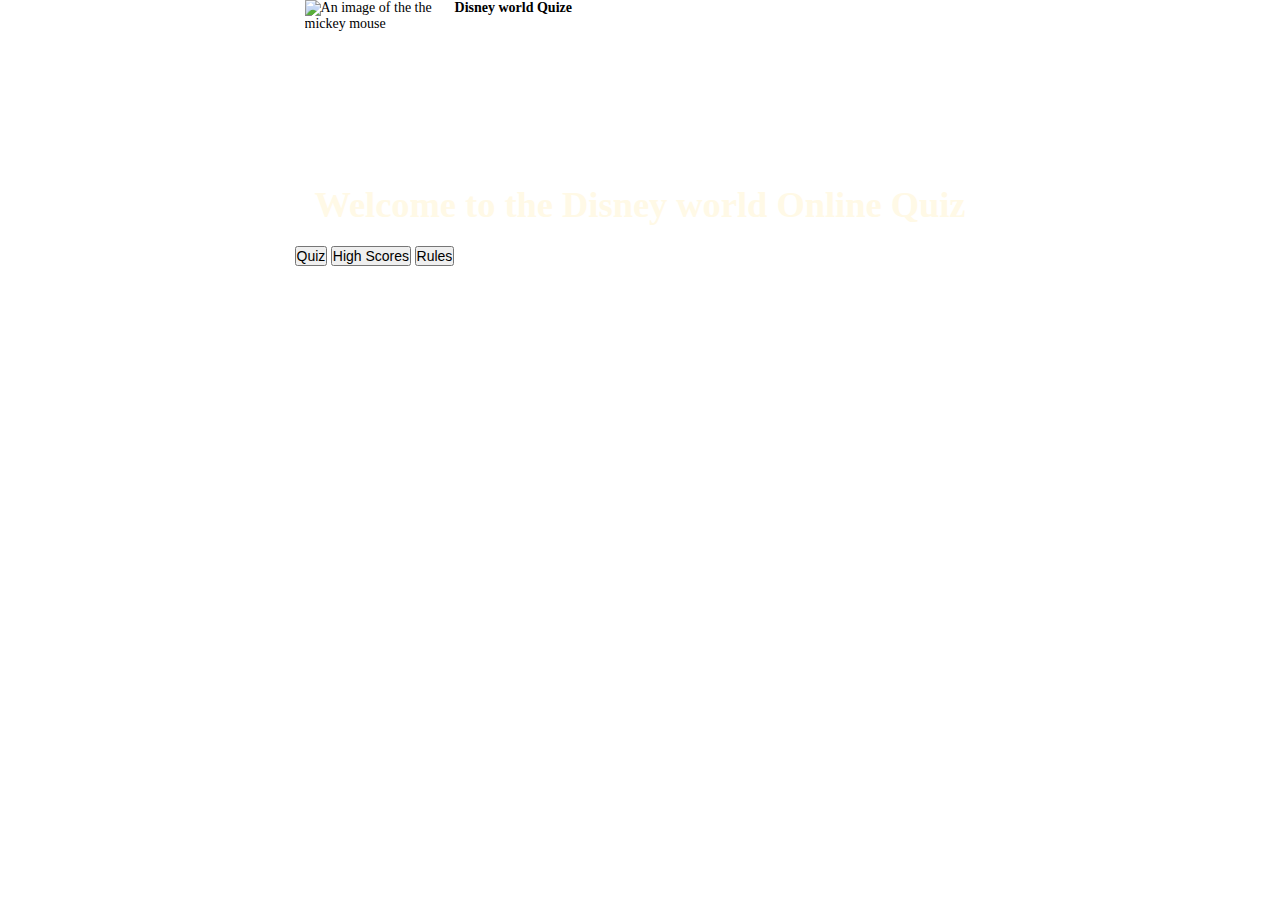
==== index.html @ a8072010 "add a style on header logo" ====
<!DOCTYPE html>
<html lang="en">
<head>
    <meta charset="UTF-8">
    <meta http-equiv="X-UA-Compatible" content="IE=edge">
    <meta name="viewport" content="width=device-width, initial-scale=1.0">
    <title>Document</title>
    <link rel="stylesheet" href="style.css">
</head>
<body>
    <main>
        <header>
            <img class="header-logo" src="https://www.thesecretobsession.com/wp-content/uploads/2016/11/Walt-Disney-Logo.png" alt="An image of the the mickey mouse" height="150" width="150">
            <h1> Disney world Quize</h1>
        </header>
        <!-- home quiz screen-->
        <section class="quiz-home" id="quiz-section">
            <div class="info-bar">
                <div>
                    <i class="fab fa-fort-awesome home-button "></i>
                </div>
                <div class="audio-icon-button">
                    <i class="fas fa-volume-mute audio-off "></i>
                    <i class="fas fa-volume-up audio-on hide"></i>
                </div>
                <div class="quiz-home-container">
                    <div class="quiz-text">
                        <h2>Welcome to the Disney world Online Quiz</h2>
                </div>
                <div class="home-btn-container">
                    <button class="btn enter-quiz-btn" id="quiz-button">Quiz</button>
                    <button class="btn highscores-button" id="highscores-btn">High Scores</button>
                    <button id="rules-btn" class="btn rules-button">Rules</button>
                </div>
            </div>
            <!-- Start of rules screen-->

        </section>

    </main>
       
    
</body>
</html>
---- style.css ----
/* Font style */

@import url('https://fonts.googleapis.com/css2?family=Cinzel:wght@500&family=Prata&display=swap');

/* Global styles */

*{
    margin: 0;
    padding: 0;
    box-sizing: border-box;
    font-size: 14px;
}

html {
    background: url("../image/Magic-Kingdom.webp") no-repeat center center fixed;
    background-size: cover;
}
main{
    display: grid;
    align-self: center;
    grid-gap: 1rem;
    justify-content: center;
}
h2{
    font-size: 2.6rem;
    text-align: center;
    padding: 20px 20px;
    color: #fff9e6;
}
/* header styles*/

header {
    display: grid;
    grid-template-columns: min(150px) auto;
    padding: 0 10px;
}
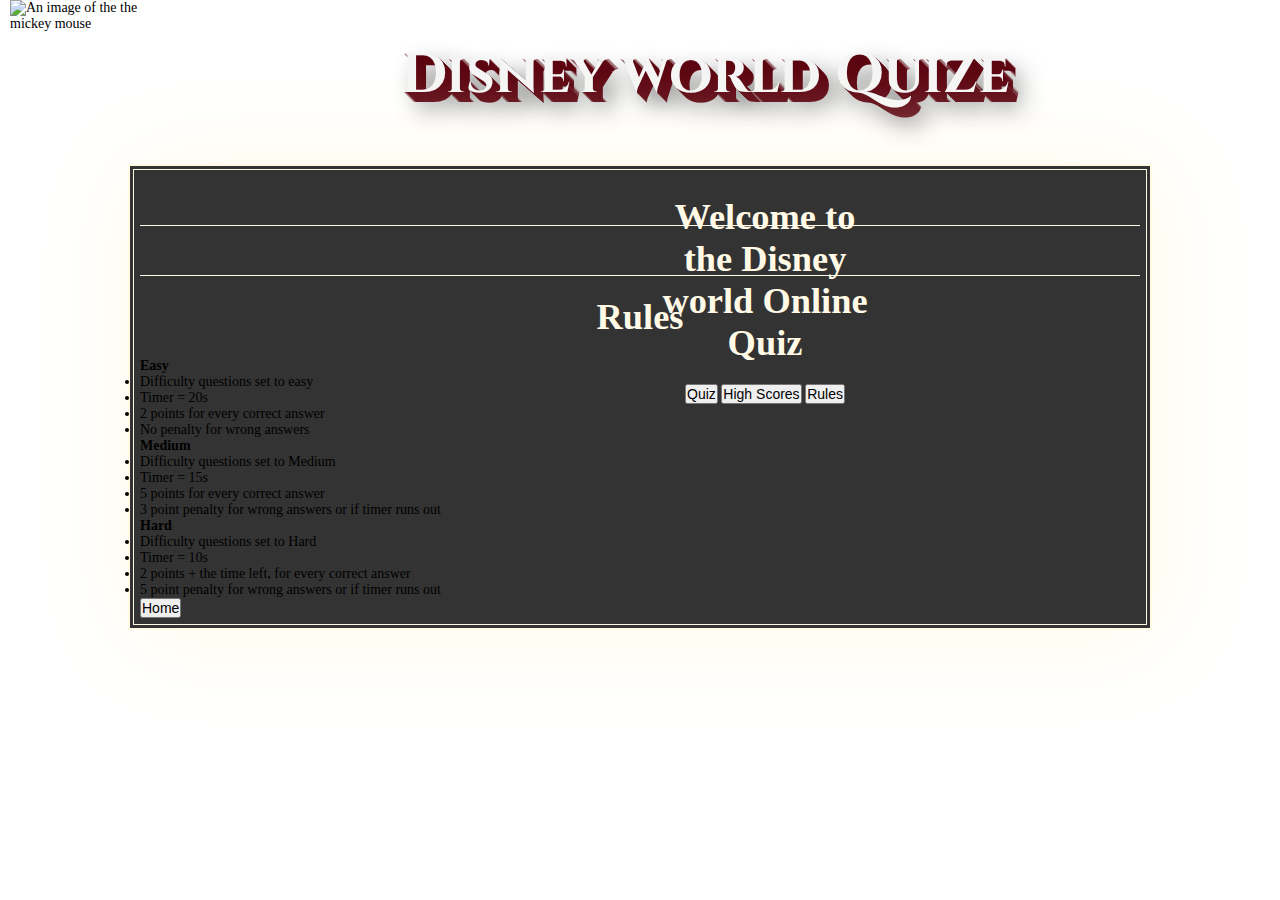
==== commit 53915e98: "add a rulse and button" ====
--- a/index.html
+++ b/index.html
@@ -6,6 +6,11 @@
     <meta name="viewport" content="width=device-width, initial-scale=1.0">
     <title>Document</title>
     <link rel="stylesheet" href="style.css">
+    <link rel="stylesheet" href="https://fonts.googleapis.com/css2?family=Material+Symbols+Outlined:opsz,wght,FILL,GRAD@48,400,0,0" />
+    <link rel="stylesheet" href="https://fonts.googleapis.com/css2?family=Material+Symbols+Outlined:opsz,wght,FILL,GRAD@20..48,100..700,0..1,-50..200" />
+     <!--script for font awesome icons above external styles.css link so styles.css styles take precedence-->
+     <script src="https://kit.fontawesome.com/b7114f05a1.js" crossorigin="anonymous"></script>
+
 </head>
 <body>
     <main>
@@ -14,26 +19,70 @@
             <h1> Disney world Quize</h1>
         </header>
         <!-- home quiz screen-->
-        <section class="quiz-home" id="quiz-section">
-            <div class="info-bar">
-                <div>
-                    <i class="fab fa-fort-awesome home-button "></i>
-                </div>
-                <div class="audio-icon-button">
-                    <i class="fas fa-volume-mute audio-off "></i>
-                    <i class="fas fa-volume-up audio-on hide"></i>
-                </div>
-                <div class="quiz-home-container">
-                    <div class="quiz-text">
-                        <h2>Welcome to the Disney world Online Quiz</h2>
-                </div>
-                <div class="home-btn-container">
-                    <button class="btn enter-quiz-btn" id="quiz-button">Quiz</button>
-                    <button class="btn highscores-button" id="highscores-btn">High Scores</button>
-                    <button id="rules-btn" class="btn rules-button">Rules</button>
+        <section class="quiz-box">
+            <div class="quiz-home" id="quiz-section">
+                <div class="info-bar">
+                    <div>
+                        <i class="fa-solid fa-house"></i>
+                    </div>
+                    <div class="audio-icon-button">
+                        <i class="fas fa-volume-mute audio-off "></i>
+                        <i class="fas fa-volume-up audio-on hide"></i>
+                    </div>
+                    <div class="quiz-home-container">
+                        <div class="quiz-text">
+                            <h2>Welcome to the Disney world Online Quiz</h2>
+                    </div>
+                    <div class="home-btn-container">
+                        <button class="btn enter-quiz-btn" id="quiz-button">Quiz</button>
+                        <button class="btn highscores-button" id="highscores-btn">High Scores</button>
+                        <button id="rules-btn" class="btn rules-button">Rules</button>
+                    </div>
                 </div>
             </div>
             <!-- Start of rules screen-->
+            <div class="rules-screen hide" id="rules">
+                <div class="info-bar">
+                    <div>
+                        <i class="fa-solid fa-house"></i>
+                    </div>
+                    <div class="audio-icon-button">
+                        <i class="fas fa-volume-mute audio-off "></i>
+                        <i class="fas fa-volume-up audio-on hide"></i>
+                    </div>
+                </div>
+                <div class="rules-content-container">
+                    <h2 class="rules-heading">Rules</h2>
+                    <div class="rule-info">
+                        <h3>Easy</h3>
+                        <ul>
+                            <li>Difficulty questions set to easy</li>
+                            <li>Timer = 20s </li>
+                            <li>2 points for every correct answer</li>
+                            <li>No penalty for wrong answers</li>
+                        </ul>
+                    </div>
+                    <div class="rule-info">
+                        <h3> Medium</h3>
+                        <ul>
+                            <li>Difficulty questions set to Medium</li>
+                            <li>Timer = 15s </li>
+                            <li>5 points for every correct answer</li>
+                            <li>3 point penalty for wrong answers or if timer runs out</li>
+                        </ul>
+                    </div>
+                    <div class="rule-info">
+                        <h3> Hard</h3>
+                        <ul>
+                            <li>Difficulty questions set to Hard</li>
+                            <li>Timer = 10s </li>
+                            <li>2 points + the time left, for every correct answer</li>
+                            <li>5 point penalty for wrong answers or if timer runs out</li>
+                        </ul>
+                    </div>
+                    <button id="rules-home-btn" class="play-again-btn home-button">Home</button>
+                </div>
+            </div>
 
         </section>
 
--- a/style.css
+++ b/style.css
@@ -34,3 +34,78 @@
     grid-template-columns: min(150px) auto;
     padding: 0 10px;
 }
+
+.header-logo{
+    justify-self: center;
+    align-self: center;
+    
+}
+
+h1{
+    font-size: 4rem;
+    font-family: 'Cinzel', sans-serif;
+    color: whitesmoke;
+    align-self: center;
+    text-align: center;
+    /* code for h1 3d effect can be found here: https://codepen.io/designcouch/pen/MWrypV */
+    text-shadow:
+    1px 1px 0px #5a020e,
+    2px 2px 0px #5a020e,
+    3px 3px 0px #5a020e,
+    4px 4px 0px #5a020e,
+    5px 5px 0px #5a020e,
+    6px 6px 0px #5a020e,
+    7px 7px 0px #5a020e,
+    8px 8px 0px #5a020e,
+    9px 9px 0px #5a020e,
+    10px 10px 0px #5a020e,
+    15px 15px 25px rgba(0,0,0,.9);
+  	transition: .5s ease-in-out;
+    margin-right: 20px;
+}
+
+h1:hover {
+	left:20px;
+  text-shadow:
+    -1px 1px 0px #5a020e,
+    -2px 2px 0px #5a020e,
+    -3px 3px 0px #5a020e,
+    -4px 4px 0px #5a020e,
+    -5px 5px 0px #5a020e,
+    -6px 6px 0px #5a020e,
+    -7px 7px 0px #5a020e,
+    -8px 8px 0px #5a020e,
+    -9px 9px 0px #5a020e,
+    -10px 10px 0px #5a020e,
+    -15px 15px 25px rgba(0,0,0,.9);
+}
+.quiz-box {
+    background-color: rgba(0, 0, 0, 0.8);
+    border: 2px #fff9e6 solid;
+    outline: 1px solid #fff9e6;
+    outline-offset: -6px;
+    max-width: 80%;
+    width: 100%;
+    justify-self: center;
+    align-self: center;
+    padding: 10px;
+    box-shadow: 5px 5px 100px #fff9e6;
+}
+.info-bar {
+    height: 50px;
+    display: grid;
+    width: 100%;
+    grid-template-columns: repeat(4, 1fr);
+    grid-template-rows: 1fr;
+    justify-items: center;
+    align-items: center;
+    border-bottom: 1px solid #fff9e6;
+    text-align: center;
+}
+.fas,
+.fab,
+.far {
+    color: #fff9e6;
+    font-size: 1.6rem;
+}
+
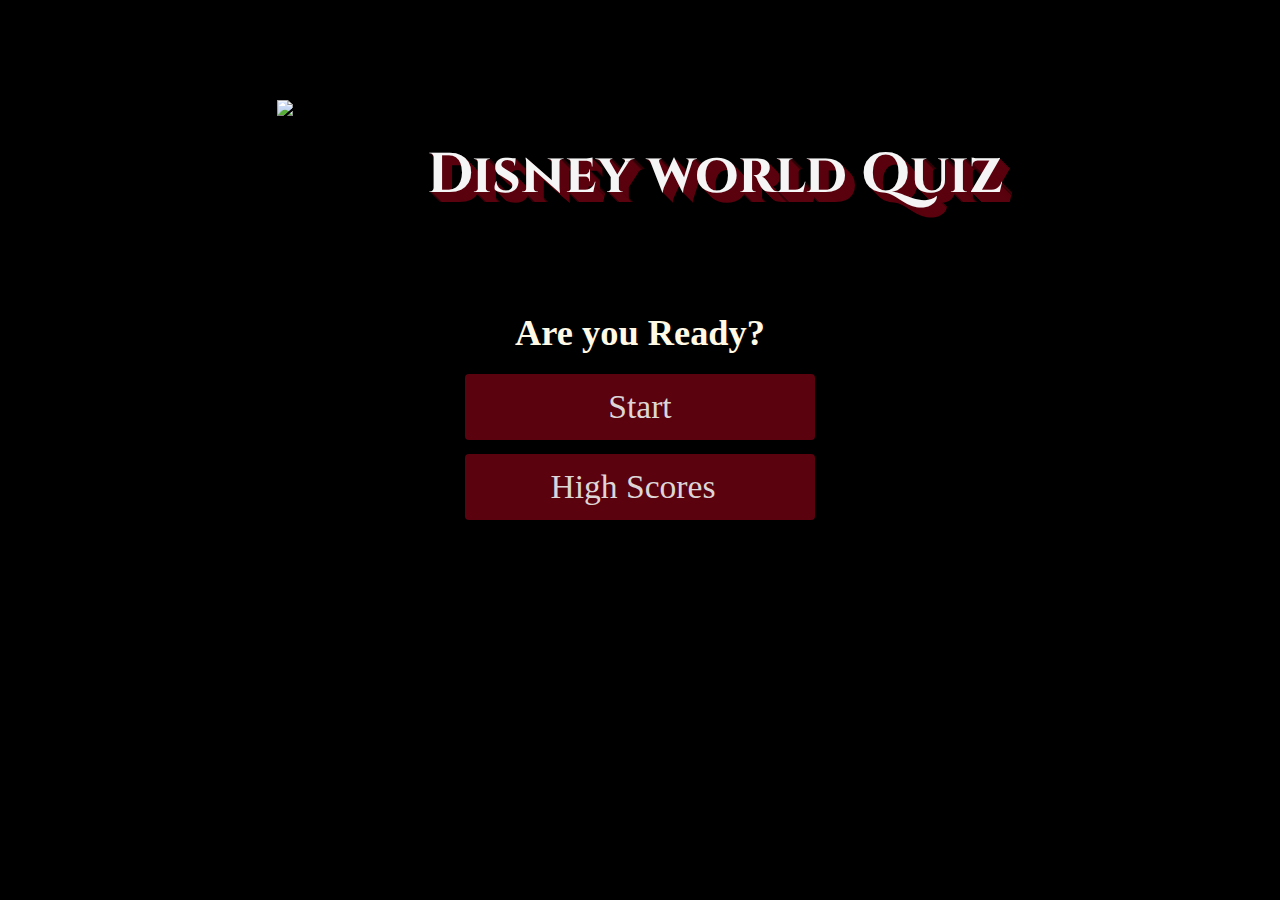
==== commit fc4cb43b: "add a container and button with style" ====
--- a/index.html
+++ b/index.html
@@ -6,9 +6,7 @@
     <meta name="viewport" content="width=device-width, initial-scale=1.0">
     <title>Document</title>
     <link rel="stylesheet" href="style.css">
-    <link rel="stylesheet" href="https://fonts.googleapis.com/css2?family=Material+Symbols+Outlined:opsz,wght,FILL,GRAD@48,400,0,0" />
-    <link rel="stylesheet" href="https://fonts.googleapis.com/css2?family=Material+Symbols+Outlined:opsz,wght,FILL,GRAD@20..48,100..700,0..1,-50..200" />
-     <!--script for font awesome icons above external styles.css link so styles.css styles take precedence-->
+    
      <script src="https://kit.fontawesome.com/b7114f05a1.js" crossorigin="anonymous"></script>
 
 </head>
@@ -16,75 +14,18 @@
     <main>
         <header>
             <img class="header-logo" src="https://www.thesecretobsession.com/wp-content/uploads/2016/11/Walt-Disney-Logo.png" alt="An image of the the mickey mouse" height="150" width="150">
-            <h1> Disney world Quize</h1>
+            <h1> Disney world Quiz</h1>
         </header>
-        <!-- home quiz screen-->
-        <section class="quiz-box">
-            <div class="quiz-home" id="quiz-section">
-                <div class="info-bar">
-                    <div>
-                        <i class="fa-solid fa-house"></i>
-                    </div>
-                    <div class="audio-icon-button">
-                        <i class="fas fa-volume-mute audio-off "></i>
-                        <i class="fas fa-volume-up audio-on hide"></i>
-                    </div>
-                    <div class="quiz-home-container">
-                        <div class="quiz-text">
-                            <h2>Welcome to the Disney world Online Quiz</h2>
-                    </div>
-                    <div class="home-btn-container">
-                        <button class="btn enter-quiz-btn" id="quiz-button">Quiz</button>
-                        <button class="btn highscores-button" id="highscores-btn">High Scores</button>
-                        <button id="rules-btn" class="btn rules-button">Rules</button>
-                    </div>
-                </div>
+
+        <div class="container">
+            <div id="home" class="flex-column flex-center">
+                <h2>Are you Ready?</h2>
+                <a href="game.html" class="btn">Start</a>
+                <a href="highscores.html" id="high-score-btn" class="btn">High Scores<i class="fas fa-crown"></i></a>
             </div>
-            <!-- Start of rules screen-->
-            <div class="rules-screen hide" id="rules">
-                <div class="info-bar">
-                    <div>
-                        <i class="fa-solid fa-house"></i>
-                    </div>
-                    <div class="audio-icon-button">
-                        <i class="fas fa-volume-mute audio-off "></i>
-                        <i class="fas fa-volume-up audio-on hide"></i>
-                    </div>
-                </div>
-                <div class="rules-content-container">
-                    <h2 class="rules-heading">Rules</h2>
-                    <div class="rule-info">
-                        <h3>Easy</h3>
-                        <ul>
-                            <li>Difficulty questions set to easy</li>
-                            <li>Timer = 20s </li>
-                            <li>2 points for every correct answer</li>
-                            <li>No penalty for wrong answers</li>
-                        </ul>
-                    </div>
-                    <div class="rule-info">
-                        <h3> Medium</h3>
-                        <ul>
-                            <li>Difficulty questions set to Medium</li>
-                            <li>Timer = 15s </li>
-                            <li>5 points for every correct answer</li>
-                            <li>3 point penalty for wrong answers or if timer runs out</li>
-                        </ul>
-                    </div>
-                    <div class="rule-info">
-                        <h3> Hard</h3>
-                        <ul>
-                            <li>Difficulty questions set to Hard</li>
-                            <li>Timer = 10s </li>
-                            <li>2 points + the time left, for every correct answer</li>
-                            <li>5 point penalty for wrong answers or if timer runs out</li>
-                        </ul>
-                    </div>
-                    <button id="rules-home-btn" class="play-again-btn home-button">Home</button>
-                </div>
-            </div>
+        </div>
 
-        </section>
+        
 
     </main>
        
--- a/style.css
+++ b/style.css
@@ -12,8 +12,7 @@
 }
 
 html {
-    background: url("../image/Magic-Kingdom.webp") no-repeat center center fixed;
-    background-size: cover;
+    background-color: black;
 }
 main{
     display: grid;
@@ -33,6 +32,7 @@
     display: grid;
     grid-template-columns: min(150px) auto;
     padding: 0 10px;
+    margin-top: 100px;
 }
 
 .header-logo{
@@ -49,7 +49,7 @@
     text-align: center;
     /* code for h1 3d effect can be found here: https://codepen.io/designcouch/pen/MWrypV */
     text-shadow:
-    1px 1px 0px #5a020e,
+    1px 1px 0px rgb(90, 2, 14),
     2px 2px 0px #5a020e,
     3px 3px 0px #5a020e,
     4px 4px 0px #5a020e,
@@ -61,7 +61,6 @@
     10px 10px 0px #5a020e,
     15px 15px 25px rgba(0,0,0,.9);
   	transition: .5s ease-in-out;
-    margin-right: 20px;
 }
 
 h1:hover {
@@ -79,33 +78,55 @@
     -10px 10px 0px #5a020e,
     -15px 15px 25px rgba(0,0,0,.9);
 }
-.quiz-box {
-    background-color: rgba(0, 0, 0, 0.8);
-    border: 2px #fff9e6 solid;
-    outline: 1px solid #fff9e6;
-    outline-offset: -6px;
-    max-width: 80%;
-    width: 100%;
-    justify-self: center;
-    align-self: center;
-    padding: 10px;
-    box-shadow: 5px 5px 100px #fff9e6;
+.container{
+    display: flex;
+    justify-content: center;
+    align-items: center;
+    margin: 0 auto;
+    padding: 2rem;
 }
-.info-bar {
-    height: 50px;
-    display: grid;
-    width: 100%;
-    grid-template-columns: repeat(4, 1fr);
-    grid-template-rows: 1fr;
-    justify-items: center;
+.flex-column{
+    display: flex;
+    flex-direction: column;
+}
+.flex-center{
+    justify-content: center;
     align-items: center;
-    border-bottom: 1px solid #fff9e6;
+}
+
+.justify-center{
+    justify-content: center;
+}
+.text-center{
     text-align: center;
 }
-.fas,
-.fab,
-.far {
-    color: #fff9e6;
-    font-size: 1.6rem;
+.hidden{
+    display: flex;
+}
+.btn{
+    font-size: 2.4rem;
+    padding: 1rem 0;
+    width:25rem;
+    text-align: center;
+    margin-bottom: 1rem;
+    text-decoration: none;
+    color:rgb(222, 214, 214); 
+    background: linear-gradient(90deg, rgb(90, 2, 14) 0%, rgb(90, 2, 14)100%);
+    border-radius: 4px;
+}
+.btn:hover{
+    cursor:pointer;
+    box-shadow: 0 0.4rem 1.4rem 0 rgba(33, 32, 32, 0.9);
+    transition:  transform 150ms;
+    transform: scale(1.03);
+}
+.btn[disabled]:hover{
+    cursor: not-allowed;
+    box-shadow: none;
+    transform: none;
 }
 
+i{
+    font-size: 2rem;
+    margin-left: 1rem;
+}
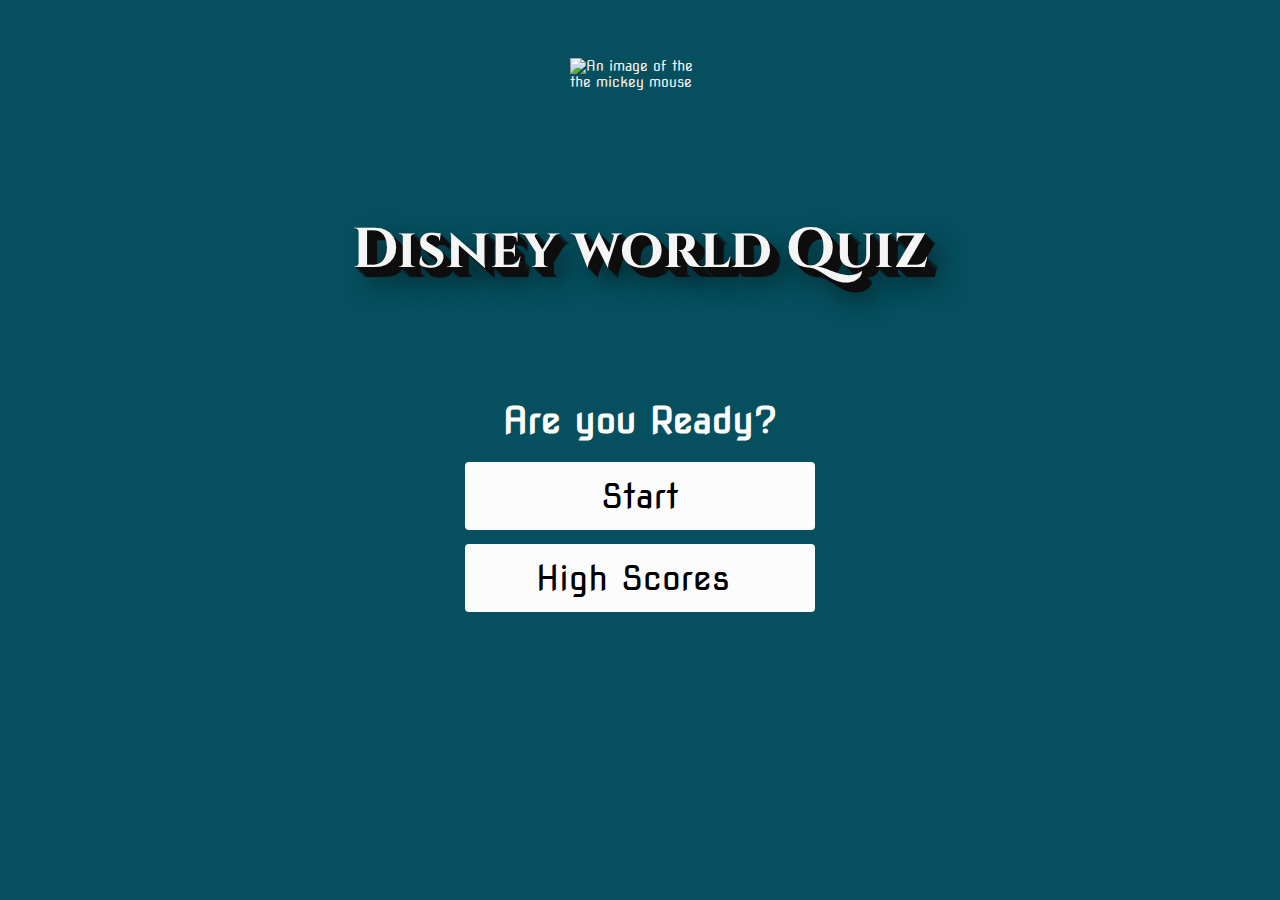
==== commit 2b8e4789: "add a sound for background and wrong answer soung and right answer sound" ====
--- a/index.html
+++ b/index.html
@@ -4,31 +4,36 @@
     <meta charset="UTF-8">
     <meta http-equiv="X-UA-Compatible" content="IE=edge">
     <meta name="viewport" content="width=device-width, initial-scale=1.0">
-    <title>Document</title>
-    <link rel="stylesheet" href="style.css">
-    
-     <script src="https://kit.fontawesome.com/b7114f05a1.js" crossorigin="anonymous"></script>
+    <meta name="Description" content="">
+    <title>Disney World Quiz</title>
+    <link rel="stylesheet" href="../assets/css/style.css">
+   <link rel="shortcut icon" href="favicon.ico" type="image/webp">
+    <link rel="shortcut icon" href="favicon/favicon.ico">
+    <script src="https://kit.fontawesome.com/b7114f05a1.js" crossorigin="anonymous"></script>
 
 </head>
 <body>
     <main>
-        <header>
-            <img class="header-logo" src="https://www.thesecretobsession.com/wp-content/uploads/2016/11/Walt-Disney-Logo.png" alt="An image of the the mickey mouse" height="150" width="150">
-            <h1> Disney world Quiz</h1>
-        </header>
+        <div>
+            <img class="logo" src="assets/image/Walt-Disney-Logo.webp" alt="An image of the the mickey mouse">
+        </div>
+        <h1 class="title"> Disney world Quiz</h1>
+    
+        <div class="audio-icon-button">
+            <i class="fas fa-volume-up fa-volume-off audio-on hide" onclick="changeIcon(this)"></i>
+            <p style="display: none;" id="audiop">0</p>
+        </div>
+    
 
         <div class="container">
             <div id="home" class="flex-column flex-center">
                 <h2>Are you Ready?</h2>
-                <a href="game.html" class="btn">Start</a>
-                <a href="highscores.html" id="high-score-btn" class="btn">High Scores<i class="fas fa-crown"></i></a>
+                <a href="game.html" class="btn" onclick="audioButtons.play();">Start</a>
+                <a href="highscores.html" id="high-score-btn" class="btn" onclick="audioButtons.play();">High Scores<i class="fas fa-crown"></i></a>
             </div>
         </div>
 
-        
-
+        <script src="../../assets/js/quiz-audio.js"></script>
     </main>
-       
-    
 </body>
 </html>--- a/assets/css/style.css
+++ b/assets/css/style.css
@@ -0,0 +1,367 @@
+/* Font style */
+
+@import url('https://fonts.googleapis.com/css2?family=Cinzel:wght@500&family=Prata&display=swap');
+@import url('https://fonts.googleapis.com/css2?family=Nova+Square&display=swap');
+
+/* Global styles */
+
+*{
+    margin: 0;
+    padding: 0;
+    box-sizing: border-box;
+    font-size: 14px;
+    color: rgb(246, 239, 239);
+    font-family: 'Nova Square', cursive;
+}
+
+html {
+   background-color:#054f5e;
+   
+}
+main{
+    display: grid;
+    margin: auto;
+    align-self: center;
+    grid-gap: 1rem;
+    justify-content: center;
+    width: 100%;
+}
+h2{
+    font-size: 2.6rem;
+    text-align: center;
+    padding: 20px 20px;
+    color: #fcfcfc;
+}
+/* header styles*/
+
+.logo{
+    display: block;
+    margin: auto;
+    width: 10rem;
+    height: 10rem;
+    margin-top: 10%;
+    
+}
+
+.title{
+    font-size: 4rem;
+    font-family: 'Cinzel', sans-serif;
+    color: whitesmoke;
+    margin: initial;
+    align-self: center;
+    text-align: center;
+    /* code for h1 3d effect can be found here: https://codepen.io/designcouch/pen/MWrypV */
+    text-shadow:
+    1px 1px 0px #0f0e0f,
+    2px 2px 0px #0f0e0f,
+    3px 3px 0px #0f0e0f,
+    4px 4px 0px #0f0e0f,
+    5px 5px 0px #0f0e0f,
+    6px 6px 0px #0f0e0f,
+    7px 7px 0px #0f0e0f,
+    8px 8px 0px #0f0e0f,
+    9px 9px 0px#0f0e0f,
+    10px 10px 0px #0f0e0f,
+    15px 15px 25px rgba(0,0,0,.9);
+  	transition: .5s ease-in-out;
+}
+
+.title:hover {
+	left:20px;
+  text-shadow:
+    -1px 1px 0px #0f0e0f,
+    -2px 2px 0px #0f0e0f,
+    -3px 3px 0px #0f0e0f,
+    -4px 4px 0px #0f0e0f,
+    -5px 5px 0px #0f0e0f,
+    -6px 6px 0px #0f0e0f,
+    -7px 7px 0px #0f0e0f,
+    -8px 8px 0px #0f0e0f,
+    -9px 9px 0px #0f0e0f,
+    -10px 10px 0px #0f0e0f,
+    -15px 15px 25px #0f0e0f;
+}
+h1{
+    font-size: 3rem;
+    color: #0f0e0f;
+    font-family: 'Cinzel', sans-serif;
+}
+
+.container{
+    display: block;
+    margin: auto;
+    justify-content: center;
+    align-items: center;
+    margin: 0 auto;
+    padding: 2rem;
+
+   
+}
+
+.flex-column{
+    display: flex;
+    flex-direction: column;
+}
+.flex-center{
+    justify-content: center;
+    align-items: center;
+}
+
+.justify-center{
+    justify-content: center;
+}
+.text-center{
+    text-align: center;
+}
+.hidden{
+    display: flex;
+}
+.btn{
+    font-size: 2.4rem;
+    padding: 1rem 0;
+    width:25rem;
+    text-align: center;
+    margin-bottom: 1rem;
+    text-decoration: none;
+    color:black; 
+    background: #fcfcfc;
+    border-radius: 4px;
+}
+.btn:hover{
+    cursor:pointer;
+    box-shadow: 0 0.4rem 1.4rem 0 rgba(33, 32, 32, 0.9);
+    transition:  transform 150ms;
+    transform: scale(1.03);
+}
+.btn[disabled]:hover{
+    cursor: not-allowed;
+    box-shadow: none;
+    transform: none;
+}
+
+i{
+    font-size: 2rem;
+    margin-left: 1rem;
+    color: #0f0e0f;
+    
+}
+.audio-icon-button{
+    margin: auto;   
+}
+/* game page */
+
+.choice-container{
+    display: flex;
+    height: 4rem;
+    margin-bottom: 0.8rem;
+    border-radius: 10px;
+    background-color: #0f0e0fbb;
+    font-size: 2rem;
+   
+
+}
+.choice-container:hover{
+    cursor: pointer;
+    box-shadow:0 0.4rem 1.4rem 0 rgba(33, 32, 32, 0.9);
+    transform: scale(1.02);
+    transition: transform 100ms;
+}
+.choice-prefix{
+    padding: 1.5rem 2rem;
+    color: black;
+    background-color: rgb(216, 224, 217);;
+}
+.choice-text{
+    padding: 1.5rem;
+    width:100%;
+}
+.container-quiz{
+    display: flex;
+    justify-content: center;
+    align-items: center;
+    padding: 2rem;
+    margin:  1rem auto;
+    
+}
+#game{
+    width:100%;
+}
+
+.correct{
+    background: linear-gradient(32deg, rgb(11, 223, 36) 0%, rgb(41,232,111)100%);
+}
+.incorrect{
+    background: linear-gradient(32deg, rgb(229, 14, 14) 0%, rgb(229, 14, 14)100%);
+}
+#hud{
+    display: flex;
+    justify-content: space-between;
+}
+.hud-prefix{
+    text-align: center;
+    font-size: 2rem;
+    
+}
+
+.hud-main-text{
+    text-align: center;
+   
+}
+#progressBar{
+    width:20rem;
+    height: 3rem;
+    border: 0.2rem solid rgb(236, 241, 237);
+    margin-top: 2rem;
+    border-radius: 50px;
+    overflow: hidden;
+    margin-bottom: 3rem;
+}
+.hud-item{
+    text-align: center;
+}
+#progressBarFull{
+    height: 100%;
+    background:  rgb(216, 224, 217);
+    width: 0%;
+}
+
+#question{
+    margin-bottom: 2rem;
+    font-size: 2rem;
+    font-family: 'Nova Square', cursive;
+}
+.game-title h1{
+    text-align: center;
+   margin-top: 20px;
+   margin-bottom: 10px;
+}
+.gamepage-btn{
+   text-align: center;
+   margin-top: 2rem;
+}
+ a{
+    text-decoration: none;
+    padding:1rem;
+    background-color: #fff;
+    color: #0f0e0f;
+}
+a:hover{
+    cursor:pointer;
+    box-shadow: 0 0.4rem 1.4rem 0 rgba(33, 32, 32, 0.9);
+    transition:  transform 150ms;
+    transform: scale(1.03);
+}
+
+
+/* end page */
+
+.end-form-container{
+    width:100%;
+    display: flex;
+    flex-direction: column;
+    align-items: center;
+    max-width: 30rem;
+    margin: auto;
+}
+input{
+    margin-bottom: 1rem;
+    width: 20rem;
+    padding:1.5rem;
+    font-size: 1.8rem;
+    border: none;
+    color: black;
+}
+input::placeholder{
+    color: black;
+}
+#username{
+    margin-bottom: 3rem;
+    width:80%;
+    outline: none;
+}
+#end-text {
+    font-size: 2.4rem;
+    color:#fff;
+    text-align: center;
+}
+#saveScorebtn{
+    border: none;
+}
+.btn2{
+    font-size: 2.4rem;
+    padding: 1rem 0;
+    width:25rem;
+    text-align: center;
+    margin-bottom: 1rem;
+    text-decoration: none;
+    color:rgb(14, 13, 13); 
+    background: linear-gradient(90deg, rgb(244, 239, 240) 0%, rgb(245, 240, 241)100%);
+    border-radius: 4px;
+    margin-right: 65px;
+    margin: 10px auto;
+}
+.btn2:hover{
+    cursor:pointer;
+    box-shadow:0 0.4rem 1.4rem 0 rgba(33, 32, 32, 0.9);
+    transition:  transform 150ms;
+    transform: scale(1.03);
+}
+
+.container-end{
+    display: flex;
+    justify-content: center;
+    align-items: center;
+    margin:  auto;
+    margin-top: 50px;
+    padding: 2rem;
+    width: 80%;
+}
+#finalScore{
+    text-align: center;
+}
+
+/* highscores page */
+
+.container-final{
+    display: flex;
+    justify-content: center;
+    align-items: center;
+    margin: 0 auto;
+    padding: 2rem;
+    margin: 10rem auto;
+}
+#highScoresList {
+    list-style: none;
+    margin-bottom: 4rem;
+}
+.high-score{
+    font-size: 2.8rem;
+    margin-bottom: 0.5rem;
+}
+
+@media screen and (min-width:375px){
+
+    .container-quiz{
+        width:90%;
+    }
+    #progresstext{
+        width: 10rem;
+    }
+    #progressBar{
+        width: 10rem;
+    }
+}
+@media screen and (min-width:768px){
+    #progresstext{
+        width: 20rem;
+    }
+    #progressBar{
+        width: 20rem;
+    }
+    .container-quiz{
+        width:70%;
+    }
+
+}
+
+
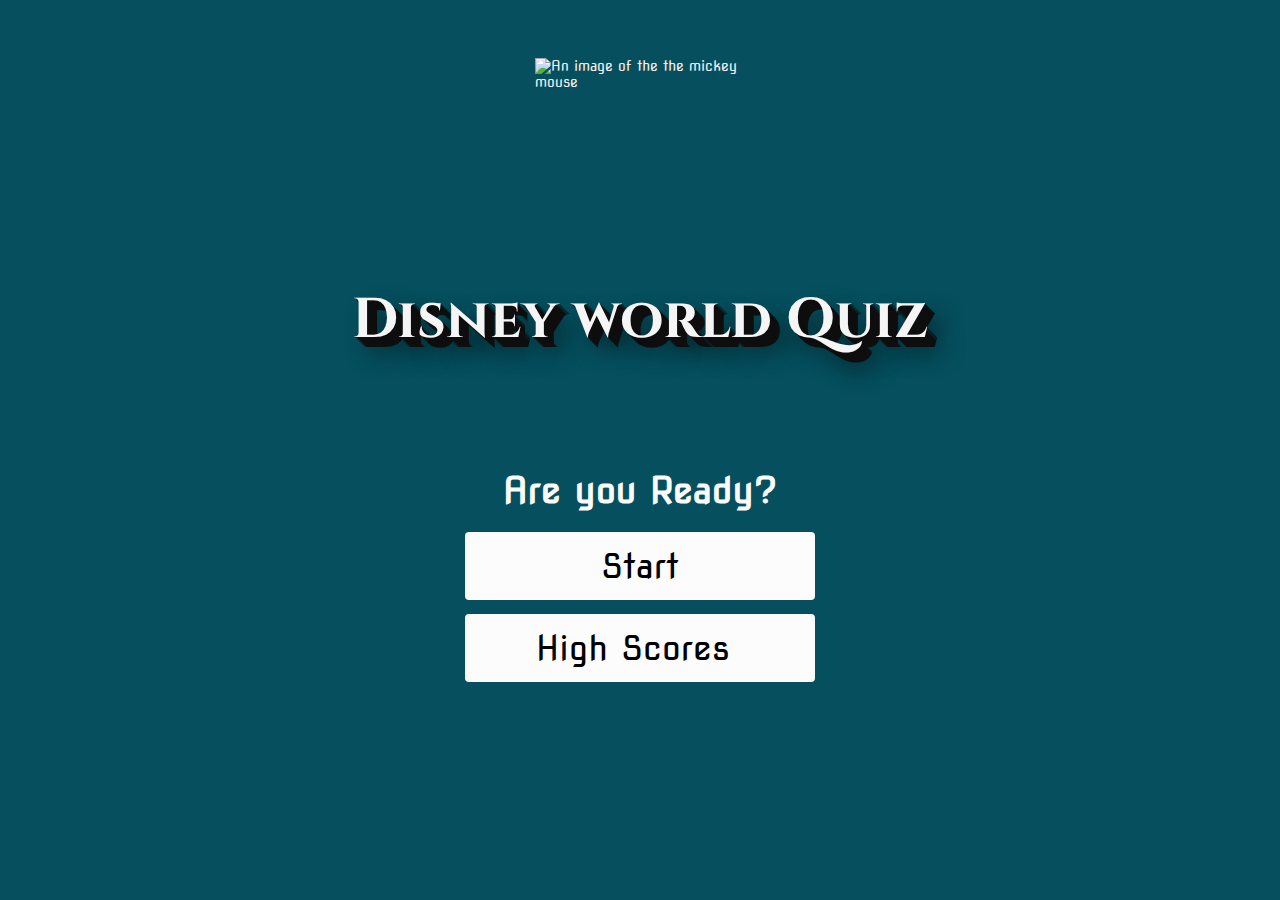
==== commit 54806546: "add a actual corract answer function in game js file" ====
--- a/index.html
+++ b/index.html
@@ -4,7 +4,9 @@
     <meta charset="UTF-8">
     <meta http-equiv="X-UA-Compatible" content="IE=edge">
     <meta name="viewport" content="width=device-width, initial-scale=1.0">
-    <meta name="Description" content="">
+    <meta name="Description" content="This is portfolio project#2 created by Dhvani Intwala">
+    <meta name="keywords" content="Quiz, javascript">
+    <meta name="author" content="Dhvani Intwala">
     <title>Disney World Quiz</title>
     <link rel="stylesheet" href="../assets/css/style.css">
    <link rel="shortcut icon" href="favicon.ico" type="image/webp">
@@ -17,7 +19,9 @@
         <div>
             <img class="logo" src="assets/image/Walt-Disney-Logo.webp" alt="An image of the the mickey mouse">
         </div>
-        <h1 class="title"> Disney world Quiz</h1>
+        <div>
+            <h1 class="title"> Disney world Quiz</h1>
+        </div>
     
         <div class="audio-icon-button">
             <i class="fas fa-volume-up fa-volume-off audio-on hide" onclick="changeIcon(this)"></i>
--- a/assets/css/style.css
+++ b/assets/css/style.css
@@ -12,6 +12,7 @@
     font-size: 14px;
     color: rgb(246, 239, 239);
     font-family: 'Nova Square', cursive;
+    
 }
 
 html {
@@ -37,8 +38,8 @@
 .logo{
     display: block;
     margin: auto;
-    width: 10rem;
-    height: 10rem;
+    width: 15rem;
+    height: 15rem;
     margin-top: 10%;
     
 }
@@ -83,7 +84,7 @@
 }
 h1{
     font-size: 3rem;
-    color: #0f0e0f;
+    color: white;
     font-family: 'Cinzel', sans-serif;
 }
 
@@ -226,9 +227,11 @@
 }
 
 #question{
+    margin-top: 2rem;
     margin-bottom: 2rem;
     font-size: 2rem;
     font-family: 'Nova Square', cursive;
+    color: white;
 }
 .game-title h1{
     text-align: center;
@@ -346,17 +349,31 @@
     }
     #progresstext{
         width: 10rem;
+        font-size: 1.5rem;
     }
     #progressBar{
         width: 10rem;
     }
+    
+    .hud-item{
+        font-size: 1.5rem;
+    }
+    #score{
+        font-size: 1.5rem;
+    }
+    #question{
+        text-align:center;
+    }
+
 }
 @media screen and (min-width:768px){
     #progresstext{
         width: 20rem;
     }
     #progressBar{
-        width: 20rem;
+        width: 15rem;
+        margin: auto;
+        margin-top: 10px;
     }
     .container-quiz{
         width:70%;
